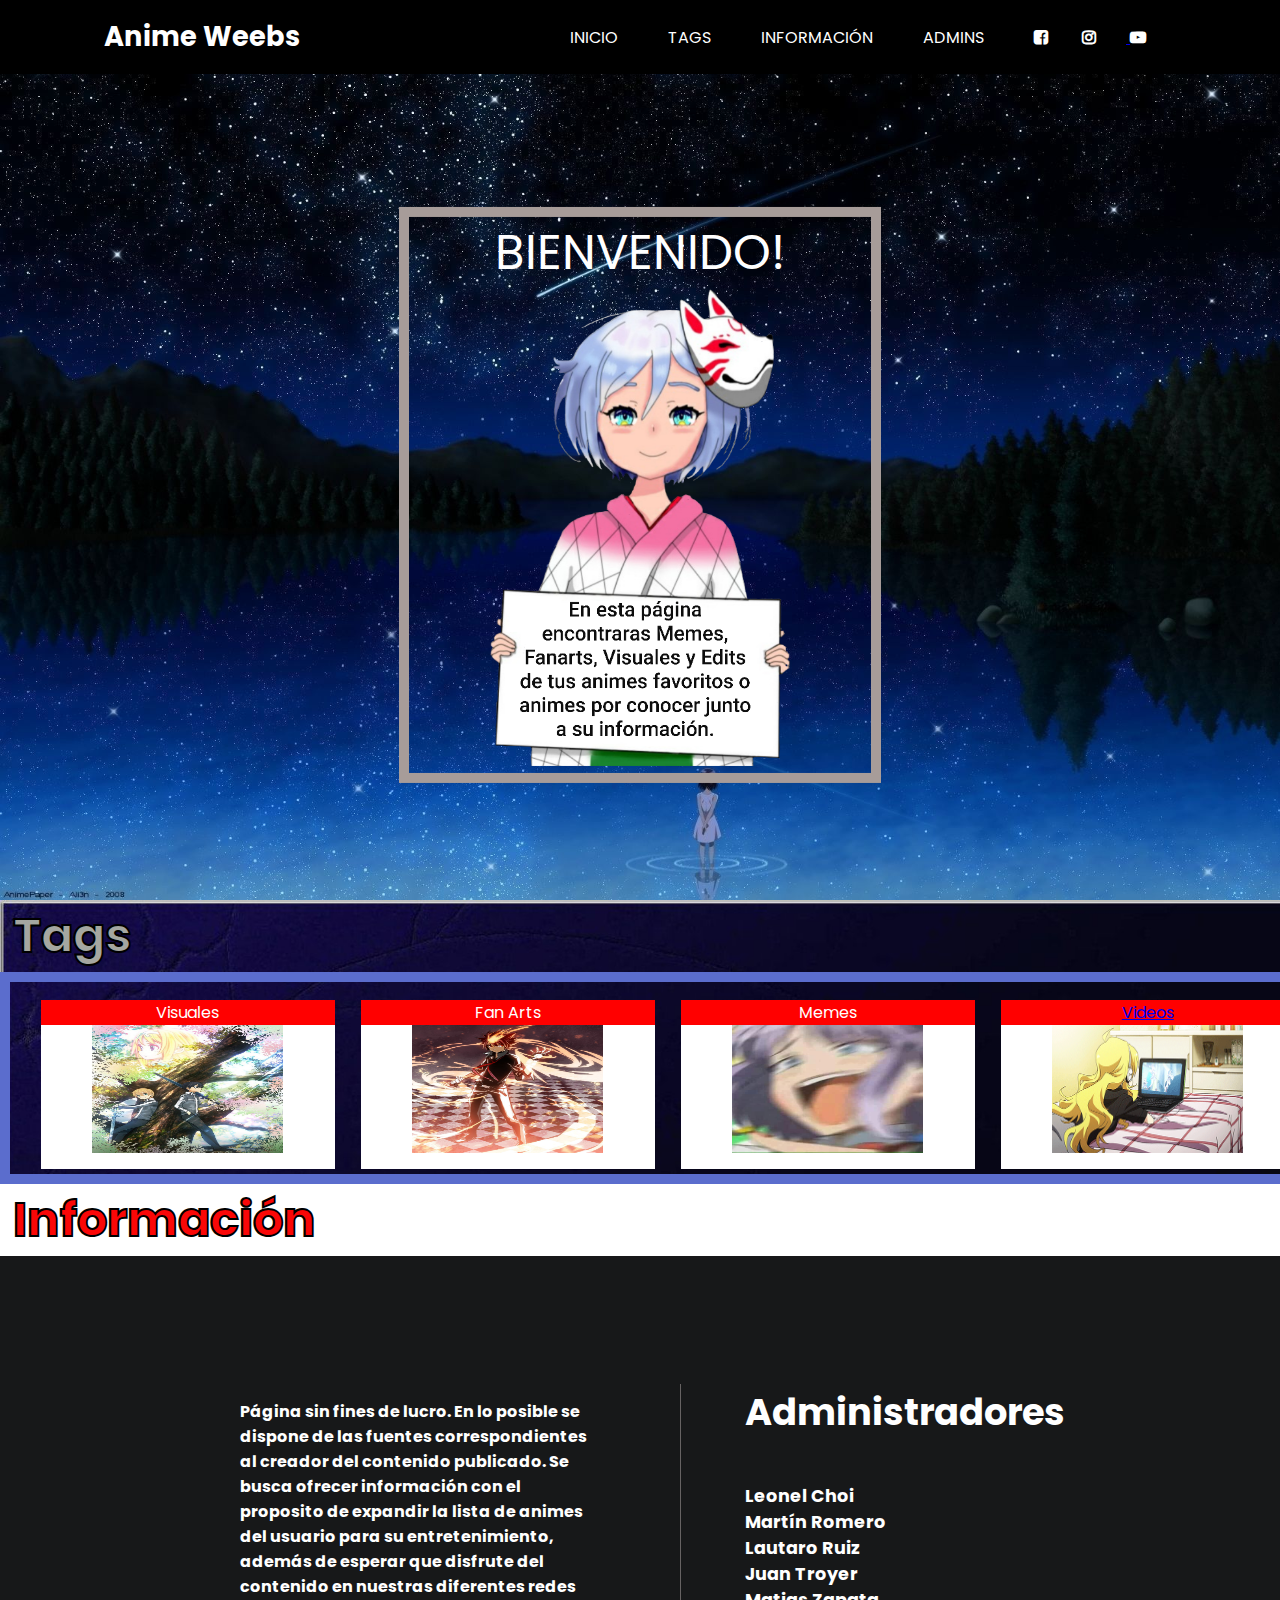
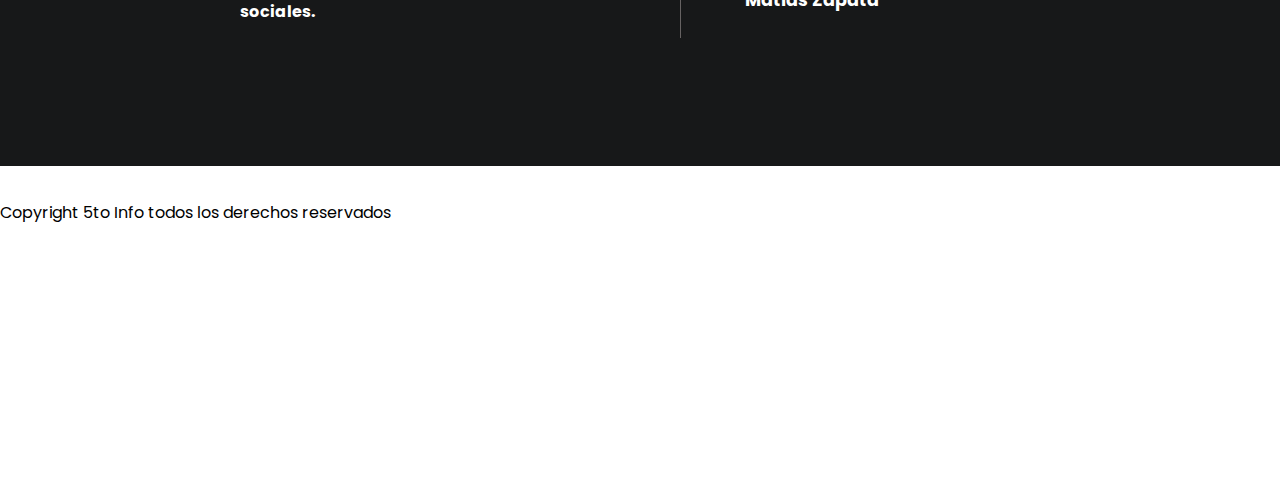
==== Index.html @ 4c13953d "hotfix" ====
<!DOCTYPE html>
<html lang="es">
<head>
    <meta charset="UTF-8">
    <meta http-equiv="X-UA-Compatible" content="IE=edge">
    <meta name="viewport" content="width=device-width, initial-scale=1.0">
    <link rel="stylesheet" href="Style.css" />
    <link rel="icon" href="AW.ico" />   
    <title>Anime Weebs</title>                                
    <link rel="stylesheet" type="text/css" href="Style.css" />
    <link
      rel="stylesheet"
      href="https://stackpath.bootstrapcdn.com/font-awesome/4.7.0/css/font-awesome.min.css"
      integrity="sha384-wvfXpqpZZVQGK6TAh5PVlGOfQNHSoD2xbE+QkPxCAFlNEevoEH3Sl0sibVcOQVnN"
      crossorigin="anonymous"
    />  
</head>      
<body>
  <div class="nav"> <h2>Anime Weebs</h2>
     <ul id="item">
        <li><a href="#home">Inicio</a></li>
        <li><a href="#Tags">Tags</a></li>
        <li><a href="#info">Información</a></li>
        <li><a href="#Admins">Admins</a></li>
        <div class="icon">
          <a href="https://www.facebook.com/" target="_blank"
            ><i class="fa fa-facebook-square" aria-hidden="true"></i
          ></a>
          <a href="https://www.instagram.com/animes_weebs/" target="_blank"
            ><i class="fa fa-instagram" aria-hidden="true"></i>
          </a>
          <a href="https://youtube.com/channel/UCu3l59A--MuuuNOrUyR1ISA" target="_blank">
            <i class="fa fa-youtube-play" aria-hidden="true"></i>
          </a>
        </div>
     </ul>
  </div>   
  <div id="home" class="background">
    <div class="overlay"></div>
  </div>
  <div class="mid">
    <p>BIENVENIDO!</p>
    <div class="Imagen">
      <img src="Nozomi.png" alt="">
    </div>
  </div>
  <div id="Tags" class="background2">
    <div class="overlay"></div>
    <div class="second">
      <h3>Tags</h3>
  </div>
<div class="MasterCard">
  <div class="card">
    <div class="Visuals">
        <p>Visuales</p>
    </div>
        <div class="container">
        <img src="Sao.jpg" alt="">
    </div>
  </div>  
  <div class="card">
    <div class="Visuals">
        <p>Fan Arts</p>
    </div>
        <div class="container">
        <img src="Tsuna.jpg" alt="">
    </div>
  </div>
  <div class="card">
    <div class="Visuals">
        <p>Memes</p>
    </div>
        <div class="container">
        <img src="Ja.jpg" alt="">
    </div>
  </div>
  <div class="card">
    <div class="Visuals">
        <a href="https://youtube.com/channel/UCu3l59A--MuuuNOrUyR1ISA">Videos</a>
    </div>
        <div class="container">
        <img src="Video.gif" alt="">
    </div>
  </div>      
</div>
<div id="info" id="contact" class="tercera">
  <div class="overlay"></div>
<div class="admintag">
  <div class="third">
    <h4>Información</h4>
  </div>
  <div class="text">
    <div class="one" >
      <h4>Página sin fines de lucro. En lo posible se dispone de las fuentes correspondientes al creador del contenido publicado. Se busca ofrecer información con el proposito de expandir la lista de animes del usuario para su entretenimiento, además de esperar que disfrute del contenido en nuestras diferentes redes sociales.
      </h4>
            </div>
    <div id="Admins" class="Administradores"></div>
              <div class="overlay"></div>
    <div class="two">
      <h3>Administradores</h3>
      <br />
      <h5>Leonel Choi</h5>
      <h5>Martín Romero</h5>
      <h5>Lautaro Ruiz</h5>
      <h5>Juan Troyer</h5>
      <h5>Matias Zapata</h5>
      <br />
    </div>
  </div>
</div>

</div>
</div>
<div class="FOOTER">
  <p>Copyright 5to Info todos los derechos reservados</p>
</div>
</body>
</html>
---- Style.css ----
@import url("https://fonts.googleapis.com/css2?family=Poppins:wght@100;200;3&display=swap");
* {
  margin: 0;
  padding: 0;
  box-sizing: border-box;
  font-family: "Poppins", sans-serif;
}
::-webkit-scrollbar {
  width: 13px;
  height: 13px;
 }
 ::-webkit-scrollbar-thumb {
  background: linear-gradient(13deg, #1e1d1f 14%,#001196 64%);
  border-radius: 10px;
 }
 ::-webkit-scrollbar-thumb:hover{
  background: linear-gradient(13deg, #0117bb 14%,#0d0d0e 64%);
 }
 ::-webkit-scrollbar-track{
  background: #1a1818;
  border-radius: 10px;
  box-shadow: inset 7px 10px 12px #010370;
 }
.nav {
    position: fixed;
    display: flex;
    flex-direction: row;
    justify-content: space-between;
    align-items: center;
    width: 100%;
    padding: 1rem 6.5rem;
    background-color: black;
    z-index: 1000;
}
.nav h2 {
    color: #fff;
    font-size: 1.7rem;
}
#item {
    display: flex;
    flex-direction: row;
    justify-content: center;
}
#item li {
    list-style: none;
    padding-right: 50px;
}
#item li a {
    text-decoration: none;
    font-size: 1rem;
    text-transform: uppercase;
    color: #fff;
}
#item li a:hover {
    color: #ff5733;
}
#item .icon i {
    color: #fff;
    padding-right: 30px;
    font-weight: bolder;
}
.fa-facebook-square:hover {
    color: #4267b2 !important;
  }
  
  .fa-instagram:hover {
    color: #00acee !important;
  }
  
  .fa-youtube-play:hover {
    color: #c4302b !important;
  }

  #bar {
    color: #ff5733;
    font-weight: lighter;
    font-size: 1.5rem;
    display: none;
  }
.background {
 background: url("Fondo.jpg");
 width: 100%;
 height: 100vh;
 background-size: cover;
 z-index: -1;
}
.mid {
  position: absolute;
  top: 55%;
  left: 50%;
  transform: translate(-50%, -50%);
  text-align: center;
  border: 10px solid #a79c99
}
.mid p {
  color: #fff;
  font-size: 3rem;
}
img {
  width: 65%;
  height: 65%;
}
.background2 {
  background: url("FondoMM.jpg");
  width: 100%;
  height: 100vh;
  background-size: cover;
  z-index: -1;
}
.second {
  bottom: 50%;
  left: 50%;
  text-align: left;
}
.second h3 {
  -webkit-text-fill-color: rgb(165, 167, 161);
-webkit-text-stroke: 2px black;
  font-size: 3rem;
  padding-left: 1%;
}
.MasterCard {
  display: flex;
  flex-direction: row;
  padding-bottom: 10px;
  box-sizing: content-box;
  width: 100%;
  border: solid #5B6DCD 10px;
  padding: 5px;

}
.card {
  width: 20rem;
  display: block;
  flex-direction: column;
  border: 1px red;
  padding-left: 2%;
  padding-top: 1%; 
}

.Visuals {
  height: 1.6rem;
  background: red;
  color: white;
  text-align: center;
}

.container {
  background-color: #fff;
  height: 9rem;
}
.container img {
  display: block;
  margin: auto;
  height: 8rem;
}
.tercera {
  width: 100%;
  height: 100vh;
  background-size: cover;
  z-index: -1;
  background-color: #ffffff;
}
.third {
  bottom: 50%;
  left: 50%;
  text-align: left;
}
.third h4 {
  -webkit-text-fill-color: rgb(250, 7, 7);
-webkit-text-stroke: 2px black;
  font-size: 3rem;
  padding-left: 1%;
}
.text {
  width: 100%;
  display: flex;
  flex-direction: row;
  justify-content: space-between;
  align-items: center;
  padding: 8rem 15rem;
  background-color: #171819;
}
.text h4,
h3,
h5 {
  color: #fff;
}

.text .one {
  width: 45%;
  display: flex;
  flex-direction: column;
  justify-content: flex-start;
}

.text .one h3 {
  font-size: 2.3rem;
  padding-bottom: 1.1rem;
}
.text .one h6 {
  font-size: 1.3rem;
  font-weight: 400;
  padding-bottom: 1.2rem;
}
.text .one p {
  color: #666262;
  font-size: 1.2rem;
  padding-bottom: 3rem;
}

.text .one a {
  color: #fff;
  background: #f13a11;
  padding: 1rem 0;
  text-decoration: none;
  text-transform: uppercase;
  text-align: center;
}

.text .one a:hover {
  background: #fff;
  color: #f13a11;
}

.text .two {
  width: 45%;
  border-left: 1px solid #666262;
  padding-left: 4rem;
}

.text .two h3 {
  font-size: 2.3rem;
  padding-bottom: 1.1rem;
}

.text .two h5 {
  font-size: 1.1rem;
}

.text .two p {
  font-size: 1.1rem;
}
---- Style.css ----
@import url("https://fonts.googleapis.com/css2?family=Poppins:wght@100;200;3&display=swap");
* {
  margin: 0;
  padding: 0;
  box-sizing: border-box;
  font-family: "Poppins", sans-serif;
}
::-webkit-scrollbar {
  width: 13px;
  height: 13px;
 }
 ::-webkit-scrollbar-thumb {
  background: linear-gradient(13deg, #1e1d1f 14%,#001196 64%);
  border-radius: 10px;
 }
 ::-webkit-scrollbar-thumb:hover{
  background: linear-gradient(13deg, #0117bb 14%,#0d0d0e 64%);
 }
 ::-webkit-scrollbar-track{
  background: #1a1818;
  border-radius: 10px;
  box-shadow: inset 7px 10px 12px #010370;
 }
.nav {
    position: fixed;
    display: flex;
    flex-direction: row;
    justify-content: space-between;
    align-items: center;
    width: 100%;
    padding: 1rem 6.5rem;
    background-color: black;
    z-index: 1000;
}
.nav h2 {
    color: #fff;
    font-size: 1.7rem;
}
#item {
    display: flex;
    flex-direction: row;
    justify-content: center;
}
#item li {
    list-style: none;
    padding-right: 50px;
}
#item li a {
    text-decoration: none;
    font-size: 1rem;
    text-transform: uppercase;
    color: #fff;
}
#item li a:hover {
    color: #ff5733;
}
#item .icon i {
    color: #fff;
    padding-right: 30px;
    font-weight: bolder;
}
.fa-facebook-square:hover {
    color: #4267b2 !important;
  }
  
  .fa-instagram:hover {
    color: #00acee !important;
  }
  
  .fa-youtube-play:hover {
    color: #c4302b !important;
  }

  #bar {
    color: #ff5733;
    font-weight: lighter;
    font-size: 1.5rem;
    display: none;
  }
.background {
 background: url("Fondo.jpg");
 width: 100%;
 height: 100vh;
 background-size: cover;
 z-index: -1;
}
.mid {
  position: absolute;
  top: 55%;
  left: 50%;
  transform: translate(-50%, -50%);
  text-align: center;
  border: 10px solid #a79c99
}
.mid p {
  color: #fff;
  font-size: 3rem;
}
img {
  width: 65%;
  height: 65%;
}
.background2 {
  background: url("FondoMM.jpg");
  width: 100%;
  height: 100vh;
  background-size: cover;
  z-index: -1;
}
.second {
  bottom: 50%;
  left: 50%;
  text-align: left;
}
.second h3 {
  -webkit-text-fill-color: rgb(165, 167, 161);
-webkit-text-stroke: 2px black;
  font-size: 3rem;
  padding-left: 1%;
}
.MasterCard {
  display: flex;
  flex-direction: row;
  padding-bottom: 10px;
  box-sizing: content-box;
  width: 100%;
  border: solid #5B6DCD 10px;
  padding: 5px;

}
.card {
  width: 20rem;
  display: block;
  flex-direction: column;
  border: 1px red;
  padding-left: 2%;
  padding-top: 1%; 
}

.Visuals {
  height: 1.6rem;
  background: red;
  color: white;
  text-align: center;
}

.container {
  background-color: #fff;
  height: 9rem;
}
.container img {
  display: block;
  margin: auto;
  height: 8rem;
}
.tercera {
  width: 100%;
  height: 100vh;
  background-size: cover;
  z-index: -1;
  background-color: #ffffff;
}
.third {
  bottom: 50%;
  left: 50%;
  text-align: left;
}
.third h4 {
  -webkit-text-fill-color: rgb(250, 7, 7);
-webkit-text-stroke: 2px black;
  font-size: 3rem;
  padding-left: 1%;
}
.text {
  width: 100%;
  display: flex;
  flex-direction: row;
  justify-content: space-between;
  align-items: center;
  padding: 8rem 15rem;
  background-color: #171819;
}
.text h4,
h3,
h5 {
  color: #fff;
}

.text .one {
  width: 45%;
  display: flex;
  flex-direction: column;
  justify-content: flex-start;
}

.text .one h3 {
  font-size: 2.3rem;
  padding-bottom: 1.1rem;
}
.text .one h6 {
  font-size: 1.3rem;
  font-weight: 400;
  padding-bottom: 1.2rem;
}
.text .one p {
  color: #666262;
  font-size: 1.2rem;
  padding-bottom: 3rem;
}

.text .one a {
  color: #fff;
  background: #f13a11;
  padding: 1rem 0;
  text-decoration: none;
  text-transform: uppercase;
  text-align: center;
}

.text .one a:hover {
  background: #fff;
  color: #f13a11;
}

.text .two {
  width: 45%;
  border-left: 1px solid #666262;
  padding-left: 4rem;
}

.text .two h3 {
  font-size: 2.3rem;
  padding-bottom: 1.1rem;
}

.text .two h5 {
  font-size: 1.1rem;
}

.text .two p {
  font-size: 1.1rem;
}
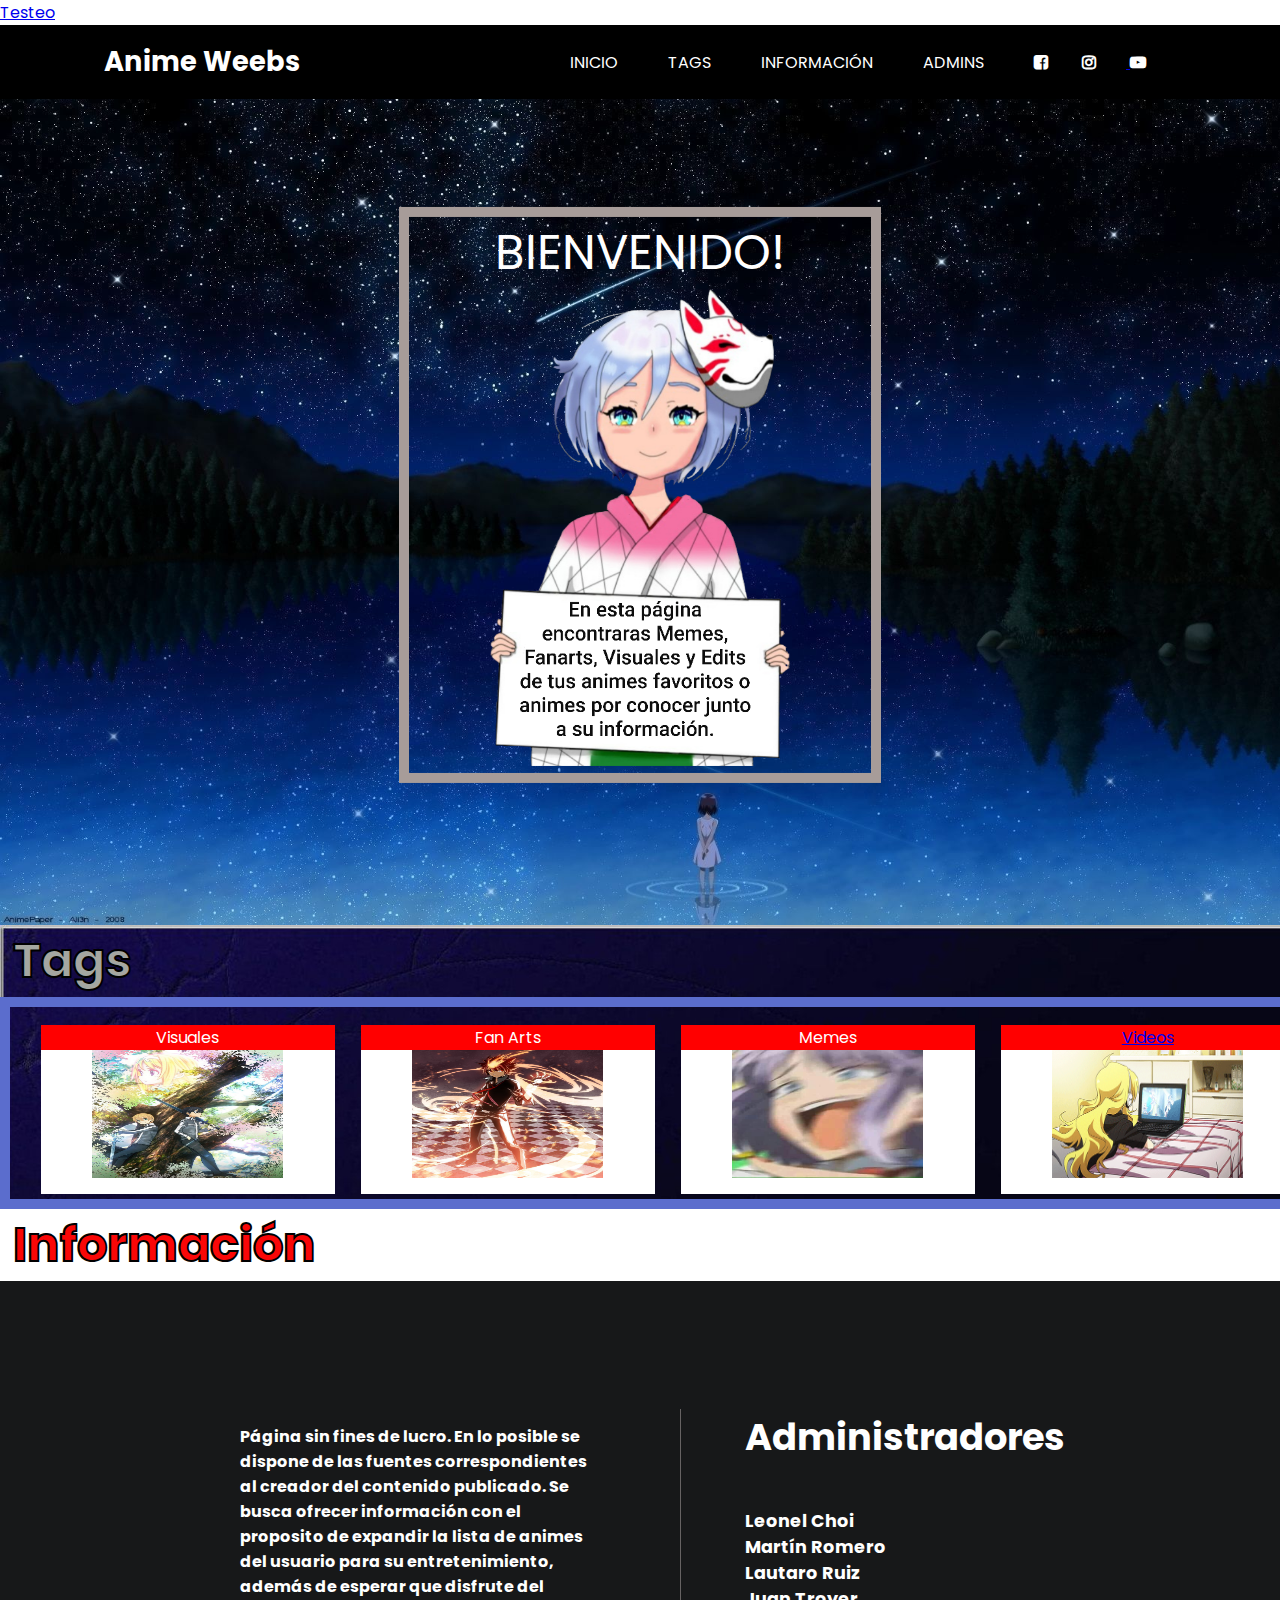
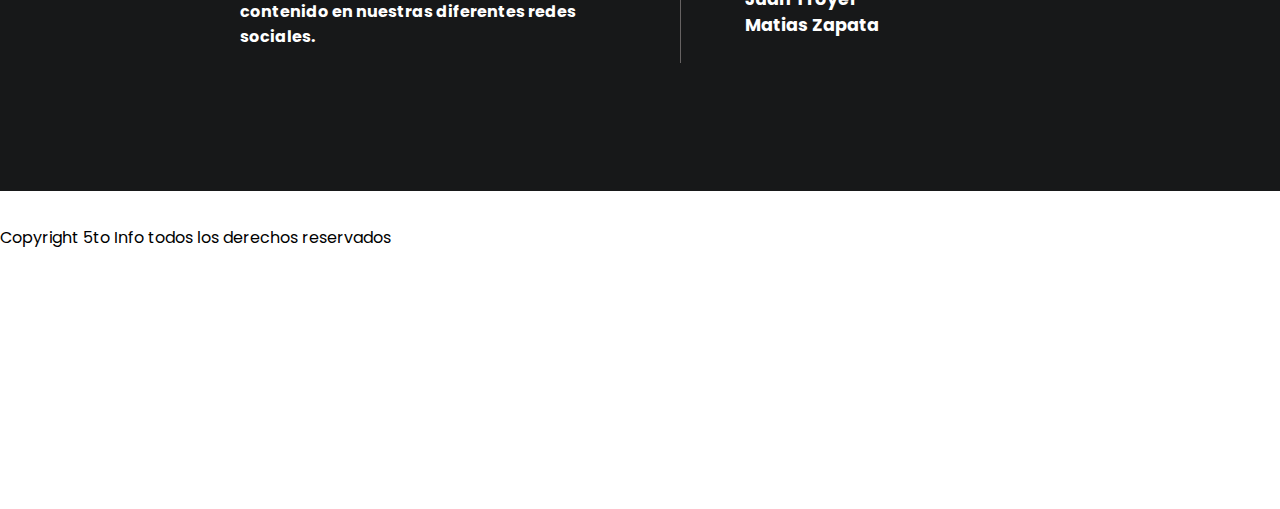
==== commit 4b72deb1: "V1.5" ====
--- a/Index.html
+++ b/Index.html
@@ -16,6 +16,7 @@
     />  
 </head>      
 <body>
+  <a href="Testeo">Testeo</a>
   <div class="nav"> <h2>Anime Weebs</h2>
      <ul id="item">
         <li><a href="#home">Inicio</a></li>
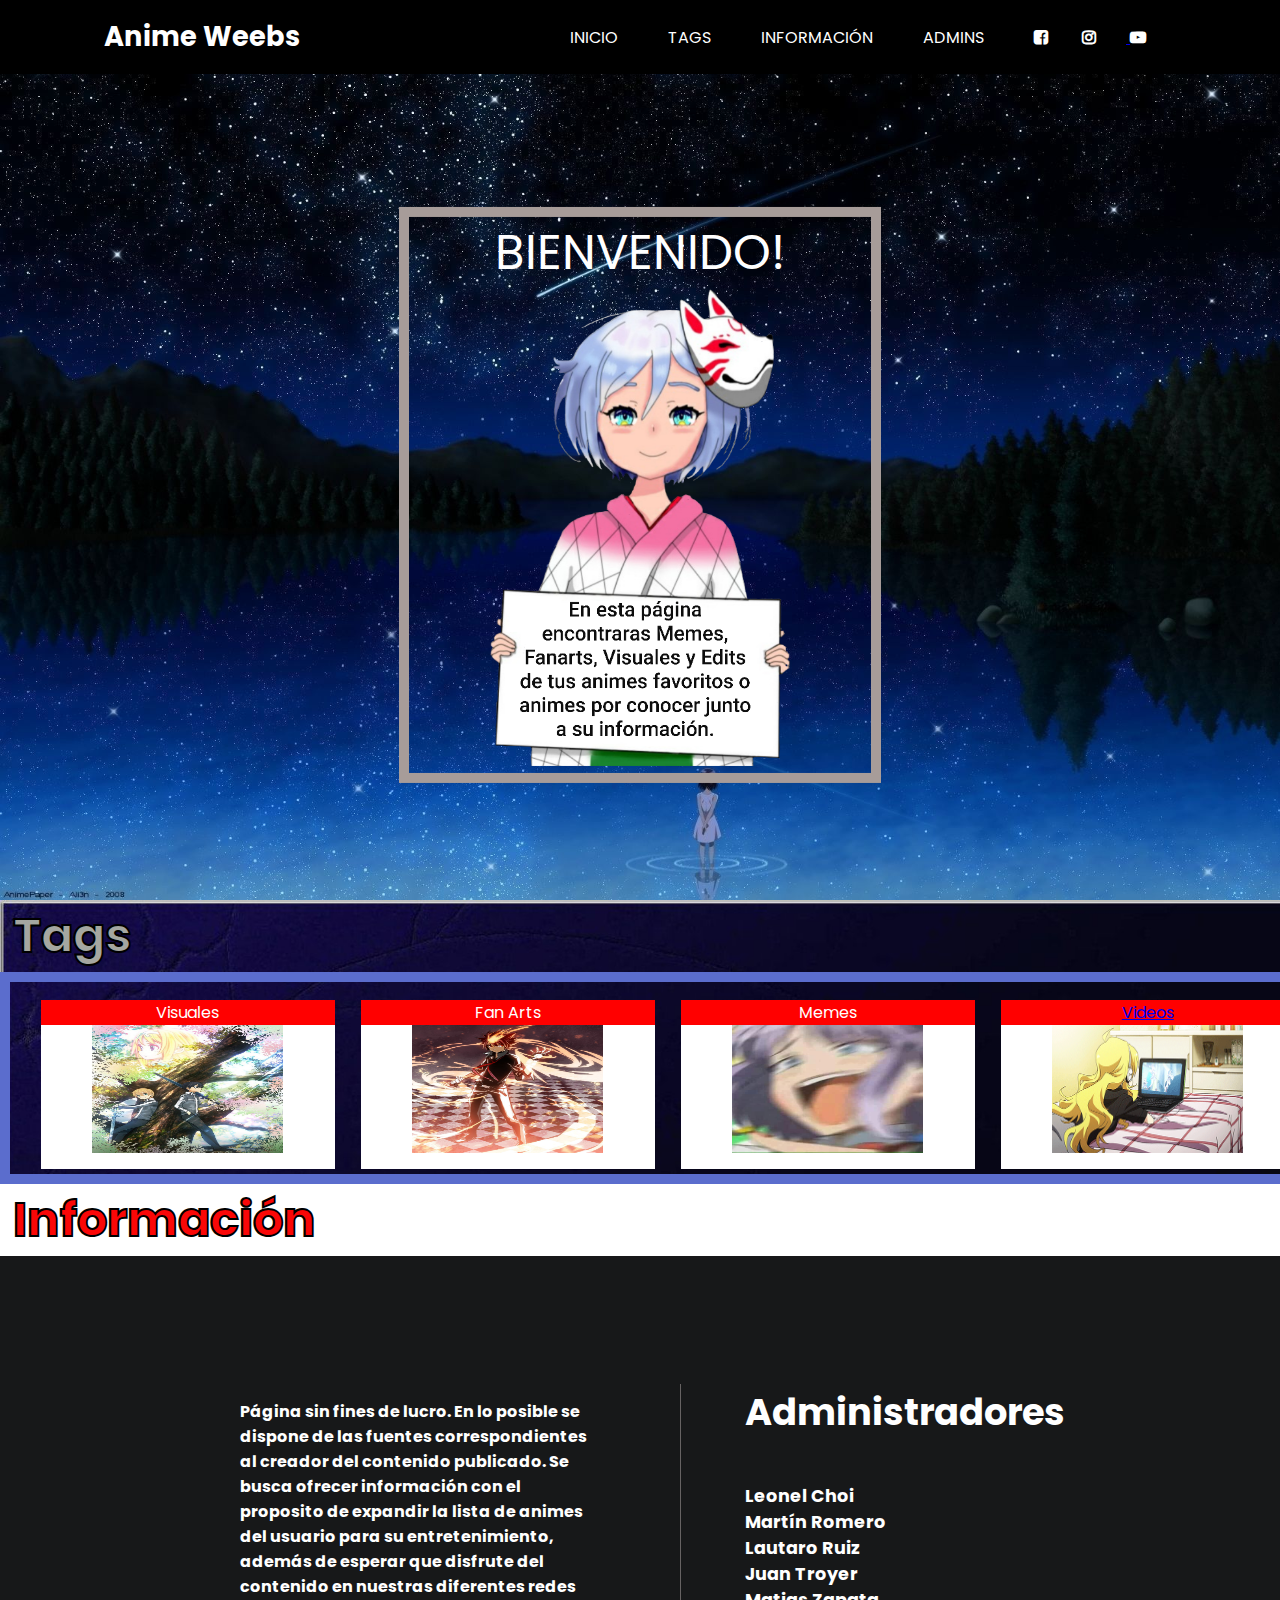
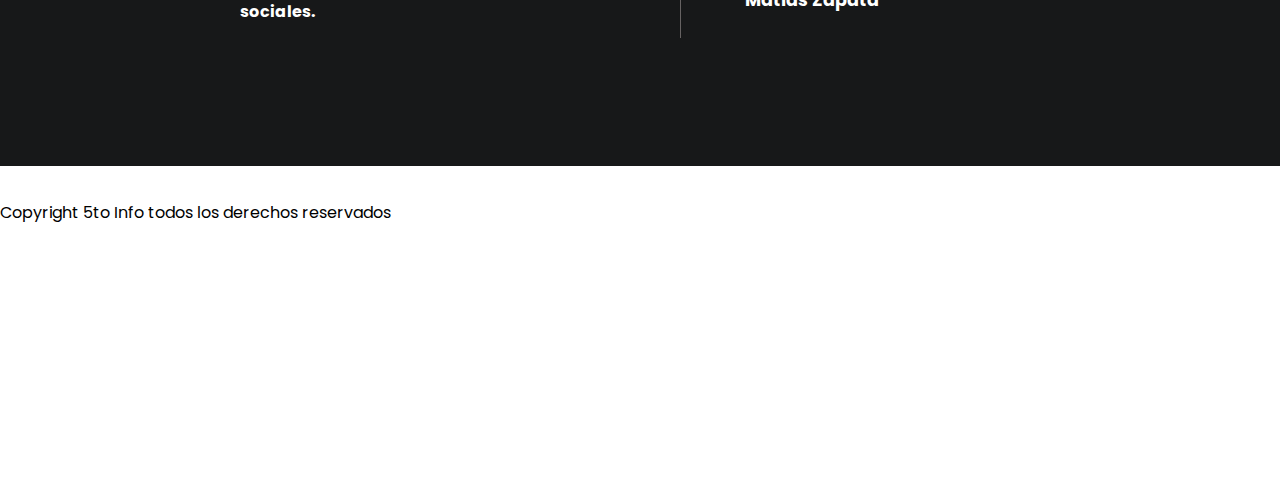
==== commit 1be7ab3a: "V2.1" ====
--- a/Index.html
+++ b/Index.html
@@ -16,7 +16,6 @@
     />  
 </head>      
 <body>
-  <a href="Testeo">Testeo</a>
   <div class="nav"> <h2>Anime Weebs</h2>
      <ul id="item">
         <li><a href="#home">Inicio</a></li>
